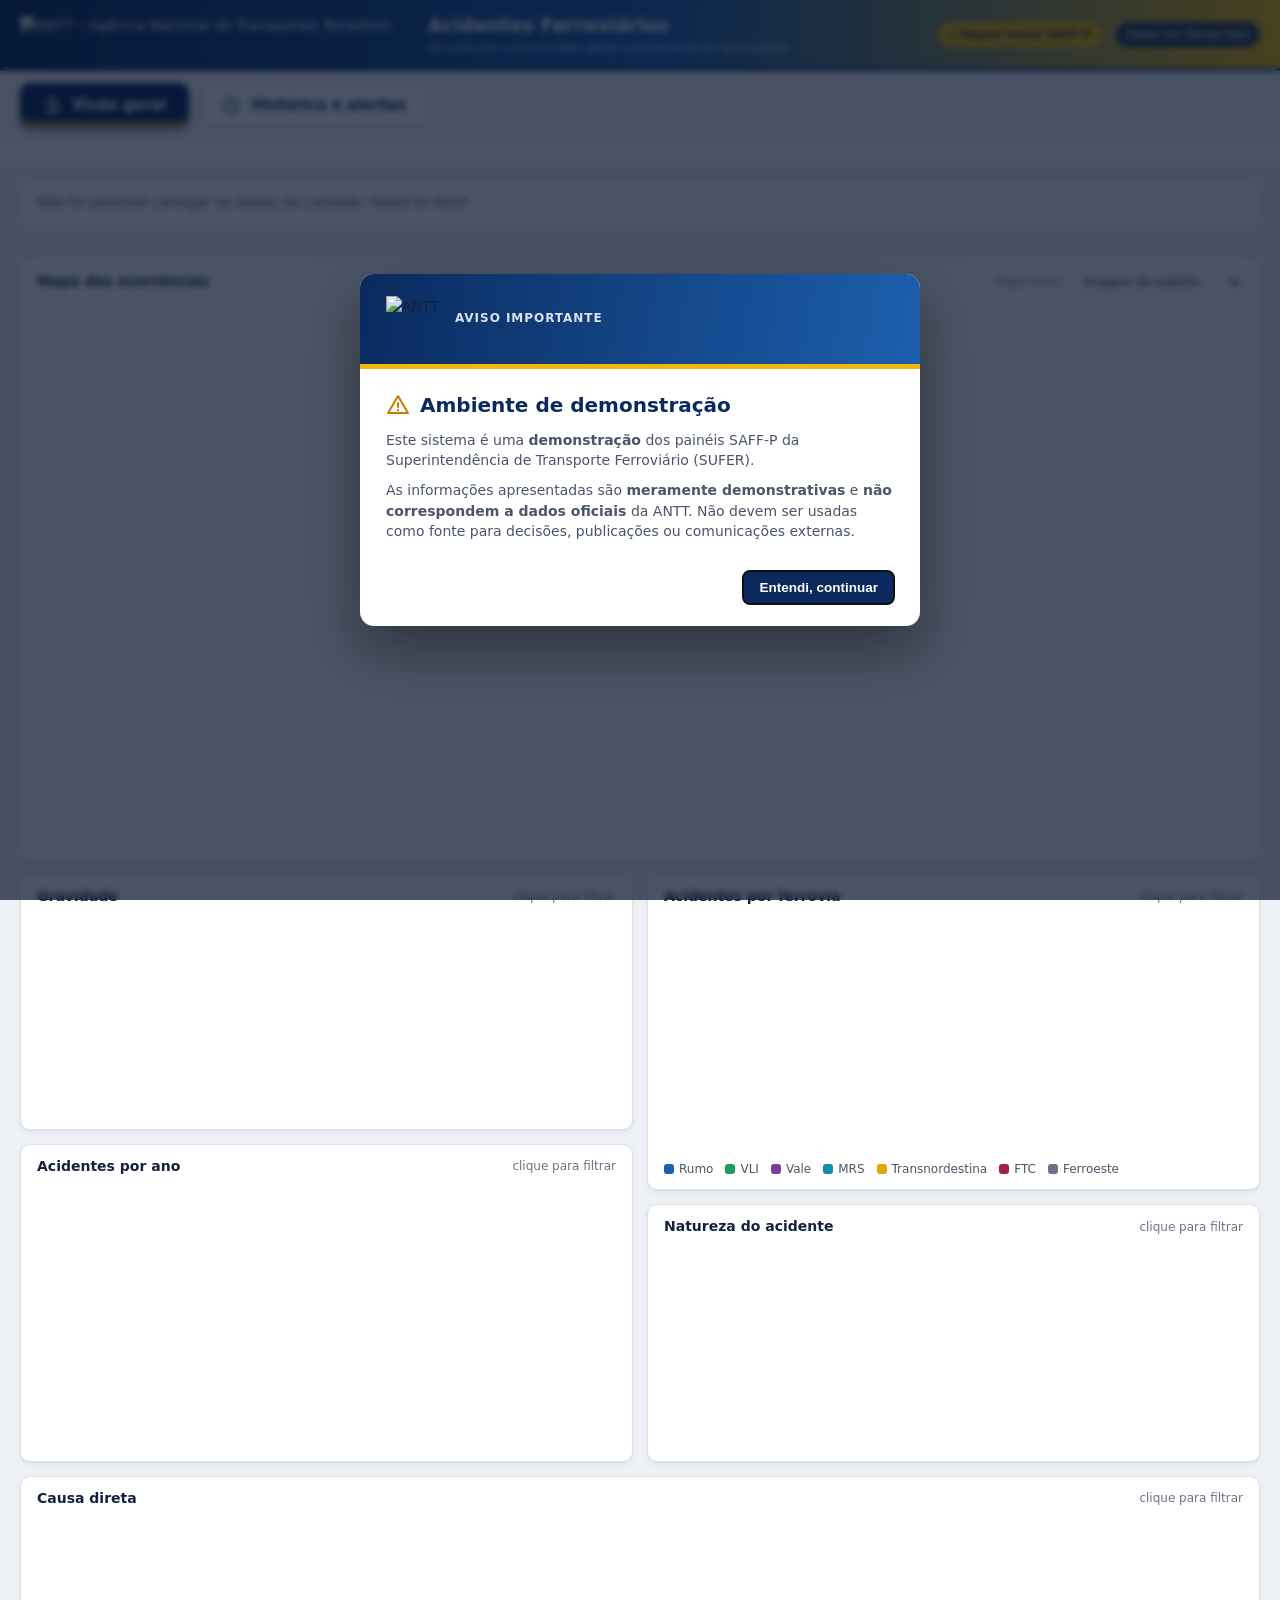
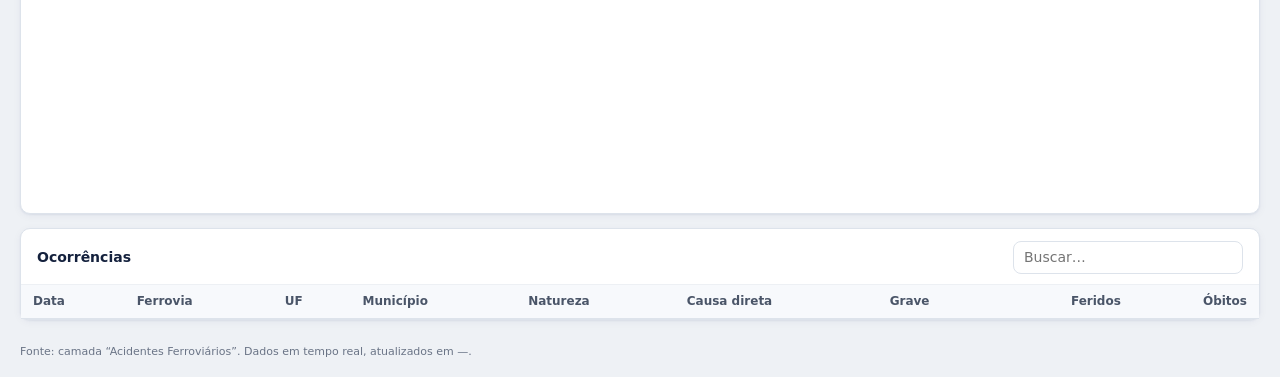
==== acidentes/index.html @ b92ff9b1 "Aviso de ambiente de demonstração em todas as páginas e painéis Co-Authored-By: Claude Opus 5.5 <nor" ====
<!doctype html>
<html lang="pt-BR">
<head>
<meta charset="utf-8">
<meta name="viewport" content="width=device-width, initial-scale=1">
<title>Acidentes Ferroviários</title>
<link rel="stylesheet" href="https://js.arcgis.com/4.30/esri/themes/light/main.css">
<link rel="stylesheet" href="../assets/painel.css?v=20261114m">
<script src="https://cdnjs.cloudflare.com/ajax/libs/echarts/5.5.0/echarts.min.js"></script>
<script src="https://js.arcgis.com/4.30/"></script>
</head>
<body>
<div id="app"></div>
<script>
const dmy=s=>{const m=/^(\d{2})\/(\d{2})\/(\d{4})/.exec(String(s||''));return m?+(m[3]+m[2]+m[1]):0;};
const num=v=>(isFinite(+v)&&v!==null&&v!=='')?+v:0;
const median=a=>{const v=a.filter(x=>isFinite(x)&&x!==null).sort((x,y)=>x-y);if(!v.length)return 0;const h=Math.floor(v.length/2);return v.length%2?v[h]:(v[h-1]+v[h])/2;};
const GRAVE={'Sim':'#C2410C','Não':'#1C5FAD'};
/* ícones ilustrados: trem descarrilado com impacto (grave) e trem em via (não grave) */
const ICON_GRAVE='<g transform="rotate(-32 12 13)"><rect x="7" y="4.5" width="10" height="11" rx="2.6"/><path d="M7 10h10"/><circle cx="9.6" cy="12.8" r=".9" fill="#fff"/><circle cx="14.4" cy="12.8" r=".9" fill="#fff"/></g><path d="M3 21h18"/><path d="M19 3.2 20.6 1.6M20.4 6.4h2.2M16.4 2.2 16 .4"/>';
const ICON_NAO='<rect x="7" y="2.8" width="10" height="11.6" rx="2.6"/><path d="M7 8.8h10"/><circle cx="9.6" cy="11.6" r=".9" fill="#fff"/><circle cx="14.4" cy="11.6" r=".9" fill="#fff"/><path d="M9.2 14.4 7.4 19.2M14.8 14.4l1.8 4.8M6 21.2h12M8 17.6h8"/>';
const FERROVIAS={EFC:'Estrada de Ferro Carajás',EFVM:'Estrada de Ferro Vitória a Minas',FCA:'Ferrovia Centro-Atlântica',FNSTN:'Ferrovia Norte-Sul Tramo Norte',FTC:'Ferrovia Tereza Cristina',FTL:'Ferrovia Transnordestina Logística',MRS:'MRS Logística',RMC:'Rumo Malha Central',RMN:'Rumo Malha Norte',RMO:'Rumo Malha Oeste',RMP:'Rumo Malha Paulista',RMS:'Rumo Malha Sul',EFPO:'Estrada de Ferro Paraná Oeste (Ferroeste)'};
const GRUPO={RMS:'Rumo',RMP:'Rumo',RMN:'Rumo',RMO:'Rumo',RMC:'Rumo',FCA:'VLI',FNSTN:'VLI',EFC:'Vale',EFVM:'Vale',MRS:'MRS',FTL:'Transnordestina',FTC:'FTC',EFPO:'Ferroeste'};
const GRUPO_COR={Rumo:'#1C5FAD',VLI:'#1E9E5A',Vale:'#7B3FA0',MRS:'#0A91A8',Transnordestina:'#E0A800',FTC:'#A3214F',Ferroeste:'#6A7486'};
const FERROVIA_COR=Object.fromEntries(Object.entries(GRUPO).map(([k,g])=>[k,GRUPO_COR[g]]));
const MALHA={title:'Malha ferroviária federal',url:'https://services.arcgis.com/4CZwpdWHGNPLU7QQ/arcgis/rest/services/Ferrovias_Concedidas_(2021)/FeatureServer/0',minScale:0,
  definitionExpression:"TIP_SITUAC IN ('Em Operação','Em Obra')",
  renderer:{type:'unique-value',field:'TIP_SITUAC',defaultSymbol:{type:'simple-line',color:[232,236,242,.9],width:1.4},
    uniqueValueInfos:[{value:'Em Operação',label:'Em operação',symbol:{type:'simple-line',color:[232,236,242,.9],width:1.4}},
      {value:'Em Obra',label:'Em obra',symbol:{type:'simple-line',color:[242,183,5,.95],width:1.6,style:'dash'}}]}};
window.PAINEL={
  unitLabel:'acidentes',
  title:'Acidentes Ferroviários',
  subtitle:'Ocorrências comunicadas pelas concessionárias ferroviárias',
  home:'https://experience.arcgis.com/experience/26c68a6e20144b5199923c22b1722c3e',
  theme:{primary:'#B4372B',dark:'#6E1F1A',soft:'#F8E1DD',header:'#7A1F1A',
    headerBg:'linear-gradient(90deg,#0A2A5E 0%,#1C5FAD 52%,#F2B705 100%)',headerBorder:'#0A2A5E',headerLight:true,button:'#F2B705',buttonText:'#14213D',buttonHover:'#FFC933',
    kpiAccents:[{c:'#1C5FAD',bg:'#DCE7F5',fg:'#0A2A5E'},{c:'#F2B705',bg:'#FDF1C7',fg:'#7A5A00'}]},
  sourceName:'Acidentes Ferroviários',
  layer:'https://services.arcgis.com/4CZwpdWHGNPLU7QQ/arcgis/rest/services/Acidentes_Ferrovi%C3%A1rios/FeatureServer/0',
  oid:'FID',
  normFields:['Grave','Ferrovia','Causa_Dire','Natureza','UF','Município'],
  regionFromUF:'UF',
  derive:r=>{
    // datas digitadas no formulário com ano de 2 dígitos (14/11/26) viram 14/11/2026
    r.Data_da_Oc=String(r.Data_da_Oc||'').trim().replace(/^(\d{1,2})\/(\d{1,2})\/(\d{2})$/,(x,d,mo,y)=>`${d.padStart(2,'0')}/${mo.padStart(2,'0')}/20${y}`);
    const m=/(\d{4})\s*$/.exec(String(r.Data_da_Oc||'')); r.ANO=m?m[1]:'Não informado';
    // registros do formulário Survey123 gravam em campos sem acento (Municipio, N_Feridos, N_Obitos)
    r.FER=num(r['Nº_Ferido']??r.N_Feridos)||num(r.N_Feridos); r.OBI=num(r['Nº_Óbito']??r.N_Obitos)||num(r.N_Obitos);
    if(r['Município']==='Não informado'&&r.Municipio) r['Município']=String(r.Municipio).trim(); },
  filters:[
    {field:'REGIAO',label:'Região',type:'chips',allLabel:'Brasil',order:['Norte','Nordeste','Centro-Oeste','Sudeste','Sul']},
    {field:'ANO',label:'Ano',type:'chips',allLabel:'Todos'},
    {field:'UF',label:'UF',type:'select',allLabel:'Todas'},
    {field:'Ferrovia',label:'Ferrovia',type:'select',allLabel:'Todas'}
  ],
  kpis:[
    {label:'Acidentes',icon:'alert',value:f=>f.length,sub:{label:'Graves',value:f=>f.filter(r=>r.Grave==='Sim').length,color:'#C2410C',textColor:'#9A3412'}},
    {label:'Vítimas feridas',icon:'injury',value:f=>f.reduce((s,r)=>s+r.FER,0),sub:{label:'Acidentes com feridos',value:f=>f.filter(r=>r.FER>0).length}},
    {label:'Óbitos',icon:'ribbon',value:f=>f.reduce((s,r)=>s+r.OBI,0),sub:{label:'Acidentes com óbito',value:f=>f.filter(r=>r.OBI>0).length,color:'#6E1F1A',textColor:'#6E1F1A'}},
    {label:'Comunicação (mediana)',icon:'clock',unit:'h',dec:1,value:f=>median(f.map(r=>+r.Tempo_Comu)),sub:{label:'Interrupção mediana',unit:'h',dec:1,value:f=>median(f.map(r=>+r.Tempo_de_I))}},
    {label:'Ferrovias',icon:'train',value:f=>new Set(f.map(r=>r.Ferrovia).filter(v=>v!=='Não informado')).size,
      sub:{label:'Mais ocorrências',value:f=>{const m={};f.forEach(r=>m[r.Ferrovia]=(m[r.Ferrovia]||0)+1);const t=Object.entries(m).sort((a,b)=>b[1]-a[1])[0];return t?`${t[0]} (${t[1].toLocaleString('pt-BR')})`:'—';}}}
  ],
  charts:[
    {slot:'left',type:'donut',title:'Gravidade',field:'Grave',colors:GRAVE,labels:{'Sim':'Grave','Não':'Não grave'},centerLabel:'acidentes'},
    {slot:'left',type:'vbar',title:'Acidentes por ano',field:'ANO',sort:'label',height:220,palette:'seq'},
    {slot:'right',type:'hbar',title:'Acidentes por ferrovia',field:'Ferrovia',top:14,height:250,labelWidth:70,names:FERROVIAS,groups:GRUPO,colors:FERROVIA_COR,
      legendItems:Object.entries(GRUPO_COR).map(([label,color])=>({label,color}))},
    {slot:'right',type:'hbar',title:'Natureza do acidente',field:'Natureza',top:7,height:220,labelWidth:200,palette:'cat'},
    {slot:'bottom',type:'hbar',title:'Causa direta',field:'Causa_Dire',top:7,height:300,labelWidth:190,palette:'cat'}
  ],
  map:{title:'Mapa das ocorrências',colorBy:'Grave',colors:GRAVE,labels:{'Sim':'Grave','Não':'Não grave'},legendTitle:'Gravidade',size:6,
    icons:{'Sim':{glyph:ICON_GRAVE,size:22},'Não':{glyph:ICON_NAO,size:16}},layerTitle:'Acidentes ferroviários',heatmap:true,extraLayers:[MALHA],
    popupTitle:r=>`${r.Natureza} — ${r.Data_da_Oc||''}`,
    popup:r=>`<b>Ferrovia:</b> ${r.Ferrovia}${r.Linha?' · '+r.Linha:''}<br><b>Local:</b> ${r['Município']||'—'}/${r.UF}${r.Km_Inicial!=null?' · km '+r.Km_Inicial:''}<br><b>Grave:</b> ${r.Grave}<br><b>Causa direta:</b> ${r.Causa_Dire}${r.Detalhamen?' ('+r.Detalhamen+')':''}<br><b>Feridos:</b> ${r.FER} · <b>Óbitos:</b> ${r.OBI}<br><b>Interrupção:</b> ${r.Tempo_de_I??'—'} h`},
  timelapse:{tabTitle:'Histórico e alertas',dateField:'Data_da_Oc',createdField:'CreationDate',alertDays:7,alertList:10,
    note:'filtros do topo aplicados (exceto Ano)',
    alertTitle:r=>`${r.Natureza!=='Não informado'?r.Natureza:'Acidente'} — ${r.Ferrovia!=='Não informado'?r.Ferrovia:'ferrovia não informada'}`,
    alertSub:r=>`${r['Município']&&r['Município']!=='Não informado'?r['Município']+'/':''}${r.UF!=='Não informado'?r.UF:'UF não informada'} · ocorrido em ${r.Data_da_Oc||'data não informada'}${r.Grave==='Sim'?' · GRAVE':''}`},
  table:{title:'Ocorrências',max:400,sort:{f:'Data_da_Oc',dir:-1},columns:[
    {f:'Data_da_Oc',label:'Data',sortGet:r=>dmy(r.Data_da_Oc)},{f:'Ferrovia',label:'Ferrovia'},{f:'UF',label:'UF'},{f:'Município',label:'Município'},
    {f:'Natureza',label:'Natureza'},{f:'Causa_Dire',label:'Causa direta'},{f:'Grave',label:'Grave',color:'Grave'},
    {f:'FER',label:'Feridos',num:true},{f:'OBI',label:'Óbitos',num:true}]}
};
</script>
<script src="../assets/painel.js?v=20261114m"></script>
<script src="../assets/aviso.js?v=1"></script>
</body>
</html>
---- assets/painel.css ----
:root{
  --p:#1C5FAD; --pd:#0A2A5E; --ps:#DCE7F5; --hd:#0A2A5E; --yellow:#F2B705;
  --ink:#14213D; --ink2:#4A5568; --muted:#6A7486;
  --bg:#EEF1F5; --card:#FFFFFF; --line:#DDE3EB; --line2:#EDF0F4;
  --radius:10px; --shadow:0 1px 2px rgba(10,42,94,.06),0 2px 8px rgba(10,42,94,.05);
}
*{box-sizing:border-box}
html,body{margin:0;background:var(--bg);color:var(--ink);font:14px/1.4 "Segoe UI","Avenir Next",system-ui,-apple-system,Roboto,Arial,sans-serif}
button{font:inherit;cursor:pointer}
a{color:var(--p)}

.top{background:var(--hdbg,linear-gradient(90deg,#0A2A5E 0%,var(--hd) 100%));color:#fff;border-bottom:3px solid var(--hdbd,var(--yellow))}
.top.light-end .pill{background:rgba(10,42,94,.82);border-color:rgba(10,42,94,.82);color:#fff}
.top.light-end a.pill:hover{background:#0A2A5E}
.top-in{display:flex;align-items:center;gap:14px;padding:12px 20px}
.logo{height:36px;width:auto;display:block}
.vsep{width:1px;align-self:stretch;background:rgba(255,255,255,.28);margin:2px 4px}
.top h1{margin:0;font-size:19px;font-weight:600}
.top .sub{font-size:12px;color:rgba(255,255,255,.75);margin-top:1px}
.top .sp{flex:1}
.pill{font-size:11px;padding:4px 10px;border-radius:999px;border:1px solid rgba(255,255,255,.35);color:#E4EAF4;white-space:nowrap;text-decoration:none}
a.pill:hover{background:rgba(255,255,255,.12)}

.filters{display:flex;flex-wrap:wrap;align-items:center;gap:10px 18px;padding:10px 20px;background:#fff;border-bottom:1px solid var(--line);position:sticky;top:0;z-index:1000}
.flabel{font-size:11px;font-weight:600;text-transform:uppercase;letter-spacing:.06em;color:var(--muted);margin-right:2px}
.fgroup{display:flex;align-items:center;gap:8px;flex-wrap:wrap}
.seg{display:flex;gap:4px;flex-wrap:wrap}
.chip{border:1px solid var(--line);background:#fff;color:var(--ink);padding:6px 12px;border-radius:999px;font-size:13px;display:flex;gap:6px;align-items:center}
.chip:hover{border-color:var(--p)}
.chip .n{font-size:11px;color:var(--muted);background:var(--line2);border-radius:999px;padding:0 6px}
.chip.on{background:var(--pd);border-color:var(--pd);color:#fff}
.chip.on .n{background:rgba(255,255,255,.18);color:#fff}
.chip:disabled{opacity:.4;cursor:default}
select{font:inherit;padding:6px 30px 6px 10px;border:1px solid var(--line);border-radius:8px;background:#fff;color:var(--ink);max-width:260px}
.active{display:flex;gap:6px;flex-wrap:wrap}
.tag{background:var(--ps);color:var(--pd);border:0;border-radius:999px;padding:4px 10px;font-size:12px}
.tag::after{content:" ✕";opacity:.6}
.clear{border:0;background:none;color:var(--p);font-size:13px;padding:4px 6px;text-decoration:underline}

.wrap{padding:16px 20px 24px;display:grid;gap:14px}
.card{background:var(--card);border:1px solid var(--line);border-radius:var(--radius);box-shadow:var(--shadow);min-width:0}
.card-h{display:flex;align-items:center;gap:10px;padding:12px 16px 4px}
.card-h h2{margin:0;font-size:14px;font-weight:600}
.hint{font-size:12px;color:var(--muted)}
.sp{flex:1}
.loading{padding:14px 16px;background:#fff;border:1px solid var(--line);border-radius:10px;color:var(--ink2)}

.kpis{display:grid;grid-template-columns:repeat(var(--nk,5),minmax(0,1fr));gap:14px}
.kpi{padding:14px 16px;display:grid;grid-template-columns:40px 1fr;gap:4px 12px;align-items:start;border-top:4px solid var(--ka,var(--p))}
.kpi .ic{grid-row:span 2;width:40px;height:40px;border-radius:10px;background:var(--kab,var(--ps));display:grid;place-items:center;color:var(--kaf,var(--pd))}
.kpi .ic svg{width:22px;height:22px}
.kpi .lb{font-size:12px;color:var(--muted);font-weight:600;text-transform:uppercase;letter-spacing:.04em}
.kpi .vl{font-size:28px;font-weight:700;line-height:1.1;font-variant-numeric:tabular-nums;white-space:nowrap}
.kpi .vl small{font-size:14px;font-weight:600;color:var(--ink2);margin-left:4px}
.kpi .ft{grid-column:1/-1;margin-top:10px;padding-top:9px;border-top:1px dashed var(--line);display:flex;align-items:baseline;justify-content:space-between;gap:8px}
.kpi .ft .k{font-size:12px;color:var(--ink2);display:flex;align-items:center;gap:6px}
.kpi .ft .k::before{content:"";width:8px;height:8px;border-radius:2px;background:var(--kc,var(--ka,var(--p)))}
.kpi .ft b{font-size:17px;font-weight:700;color:var(--kt,var(--kaf,var(--pd)));font-variant-numeric:tabular-nums;white-space:nowrap}

.main{display:grid;grid-template-columns:minmax(280px,.85fr) minmax(380px,1.5fr) minmax(340px,1.15fr);gap:14px}
.col{display:grid;gap:14px;grid-template-rows:auto 1fr;min-width:0}
.mapcard{display:flex;flex-direction:column}
#map{flex:1;min-height:560px;border-radius:0 0 var(--radius) var(--radius);overflow:hidden}
.mapsel{font-size:12px;padding:4px 26px 4px 8px}
.chart{width:100%}
.legend{display:grid;gap:2px;padding:4px 14px 14px}
.lg{display:grid;grid-template-columns:12px 1fr auto auto;gap:8px;align-items:center;padding:5px 6px;border-radius:6px;border:0;background:none;text-align:left;color:var(--ink);font-size:13px}
.lg:hover{background:var(--line2)}
.lg.off{opacity:.38}
.lg .mk,.mlegend .mk,.al .mk{width:20px;height:20px;display:block}
.lg:has(.mk){grid-template-columns:22px 1fr auto auto}
.lg .dot{width:10px;height:10px;border-radius:3px;box-shadow:inset 0 0 0 1px rgba(20,33,61,.2)}
.lg .c{font-variant-numeric:tabular-nums;font-weight:600}
.lg .pc{font-variant-numeric:tabular-nums;color:var(--muted);font-size:12px;min-width:44px;text-align:right}
.more{border:0;background:none;color:var(--p);font-size:12px;padding:0 16px 12px;text-align:left}
.yn{display:grid;gap:12px;padding:8px 16px 16px}
.yn-row{display:grid;gap:5px;border:0;background:none;padding:0;text-align:left;color:var(--ink)}
.yn-row .q{font-size:13px}
.yn-bar{display:flex;height:16px;border-radius:4px;overflow:hidden;background:var(--line2)}
.yn-bar i{display:block;height:100%}
.yn-bar i+i{border-left:2px solid #fff}
.yn-row .ct{display:flex;justify-content:space-between;font-size:12px;color:var(--ink2)}

.bottom{display:grid;grid-template-columns:minmax(0,1fr) minmax(0,1.6fr);gap:14px}
.tbl-wrap{max-height:340px;overflow:auto;margin-top:6px;border-top:1px solid var(--line2)}
table{width:100%;border-collapse:collapse;font-size:13px}
th{position:sticky;top:0;background:#F7F9FC;color:var(--ink2);font-weight:600;text-align:left;padding:8px 12px;border-bottom:1px solid var(--line);cursor:pointer;white-space:nowrap;font-size:12px}
th.num,td.num{text-align:right;font-variant-numeric:tabular-nums}
th[aria-sort="ascending"]::after{content:" ▲";font-size:9px}
th[aria-sort="descending"]::after{content:" ▼";font-size:9px}
td{padding:7px 12px;border-bottom:1px solid var(--line2);vertical-align:top}
tr:hover td{background:#F7F9FC}
.st{display:inline-flex;align-items:center;gap:6px}
.st i{width:8px;height:8px;border-radius:2px;display:inline-block;box-shadow:inset 0 0 0 1px rgba(20,33,61,.25)}
.search{font:inherit;border:1px solid var(--line);border-radius:8px;padding:6px 10px;width:230px}
.tbl-note{font-size:12px;color:var(--muted);padding:8px 16px}

/* Galeria de fotos */
.gallery{display:grid;grid-template-columns:repeat(auto-fill,minmax(var(--ph,280px),1fr));gap:12px;padding:8px 16px 16px;max-height:720px;overflow:auto}
.ph{position:relative;border:0;padding:0;border-radius:10px;overflow:hidden;background:#0b1a33;aspect-ratio:4/3;cursor:zoom-in;box-shadow:var(--shadow)}
.ph img{width:100%;height:100%;object-fit:cover;display:block;transition:transform .25s}
.ph:hover img{transform:scale(1.04)}
.ph .cap{position:absolute;left:0;right:0;bottom:0;padding:22px 10px 8px;background:linear-gradient(transparent,rgba(5,15,35,.85));color:#fff;text-align:left;font-size:12px;line-height:1.35}
.ph .cap b{display:block;font-size:13px}
.ph .badge{position:absolute;top:8px;left:8px;background:var(--yellow);color:#14213D;font-size:11px;font-weight:700;border-radius:999px;padding:2px 8px}
/* Visualizador de fotos */
.lightbox{position:fixed;inset:0;background:rgba(5,12,28,.94);z-index:5000;display:none;grid-template-columns:minmax(0,1fr) 360px}
.lightbox.on{display:grid}
.lb-main{display:flex;flex-direction:column;min-width:0;min-height:0}
.lb-stage{position:relative;flex:1;display:flex;align-items:center;justify-content:center;overflow:hidden;padding:20px 70px}
.lb-stage img{max-width:100%;max-height:100%;object-fit:contain;border-radius:8px;box-shadow:0 10px 40px rgba(0,0,0,.5);cursor:zoom-in;transition:transform .2s}
.lb-stage.zoom{overflow:auto;display:block;padding:0}
.lb-stage.zoom img{max-width:none;max-height:none;cursor:zoom-out;border-radius:0}
.lb-stage .nav{position:absolute;top:50%;transform:translateY(-50%);border:0;background:rgba(255,255,255,.14);color:#fff;font-size:30px;width:52px;height:72px;border-radius:10px;z-index:2}
.lb-stage .nav:hover{background:rgba(242,183,5,.85);color:#14213D}
.lb-stage .prev{left:12px}.lb-stage .next{right:12px}
.lb-count{position:absolute;top:14px;left:16px;background:rgba(0,0,0,.55);color:#fff;font-size:13px;font-weight:600;border-radius:999px;padding:4px 12px;z-index:2}
.lb-tip{position:absolute;bottom:10px;left:50%;transform:translateX(-50%);color:#9FB0CC;font-size:12px;white-space:nowrap;z-index:2}
.lb-strip{display:flex;gap:6px;overflow-x:auto;padding:10px 16px 14px;background:rgba(0,0,0,.35)}
.lb-strip button{flex:none;width:96px;height:68px;border:2px solid transparent;border-radius:6px;padding:0;overflow:hidden;background:#0b1a33;opacity:.6}
.lb-strip button:hover{opacity:1}
.lb-strip button.on{border-color:var(--yellow);opacity:1}
.lb-strip img{width:100%;height:100%;object-fit:cover;display:block}
.lb-side{background:#fff;display:flex;flex-direction:column;min-height:0;position:relative;border-left:4px solid var(--yellow)}
.lb-side .x{position:absolute;top:10px;right:12px;border:0;background:#EEF1F5;color:var(--ink);width:36px;height:36px;border-radius:8px;font-size:22px}
.lb-side .x:hover{background:#DDE3EB}
.lb-info{padding:18px 18px 10px;overflow:auto;flex:1}
.lb-info .k{font-size:11px;font-weight:700;letter-spacing:.08em;text-transform:uppercase;color:var(--p)}
.lb-info h3{margin:4px 40px 4px 0;font-size:18px;line-height:1.3;color:var(--ink)}
.lb-info .s{font-size:12.5px;color:var(--ink2);margin-bottom:10px}
.lb-info .attr{width:100%;border-collapse:collapse;font-size:13px}
.lb-info .attr th{position:static;background:none;cursor:default;width:42%;color:var(--muted);font-weight:600;font-size:12px;white-space:normal;padding:7px 8px 7px 0;border-bottom:1px solid var(--line2);vertical-align:top}
.lb-info .attr td{padding:7px 0;border-bottom:1px solid var(--line2);word-break:break-word}
.lb-info .attr tr:hover td{background:none}
.lb-acts{display:flex;gap:8px;padding:12px 18px 16px;border-top:1px solid var(--line);flex-wrap:wrap}
.lb-acts .bt{display:inline-flex;align-items:center;gap:6px;border:1px solid var(--pd);background:var(--pd);color:#fff;border-radius:8px;padding:9px 14px;font-size:13px;font-weight:600;text-decoration:none;cursor:pointer}
.lb-acts .bt.out{background:#fff;color:var(--pd)}
.lb-acts .bt:hover{filter:brightness(1.1)}
@media (max-width:900px){.lightbox{grid-template-columns:1fr;grid-template-rows:minmax(0,1fr) auto}.lb-side{max-height:40vh;border-left:0;border-top:4px solid var(--yellow)}.lb-stage{padding:12px 56px}}
.gal-h{flex-wrap:wrap;row-gap:8px}
.gsize{display:flex;background:var(--line2);border-radius:8px;padding:2px}
.gsize button{border:0;background:none;padding:4px 10px;border-radius:6px;font-size:12px;color:var(--ink2)}
.gsize button.on{background:#fff;color:var(--pd);font-weight:600;box-shadow:0 1px 2px rgba(0,0,0,.08)}
.ph .multi{position:absolute;top:8px;right:8px;background:rgba(0,0,0,.6);color:#fff;font-size:11px;font-weight:600;border-radius:999px;padding:2px 8px}
.mlegend{background:rgba(255,255,255,.95);border:1px solid var(--line);border-radius:8px;padding:8px 10px;font-size:12px;line-height:1.7;box-shadow:var(--shadow);max-width:230px}
.mlegend .t{font-weight:600;margin-bottom:2px}
.mlegend .li{display:flex;align-items:center;gap:8px;margin:2px 0}
.mlegend .li .mk{width:22px;height:22px}
.mlegend i{display:inline-block;width:10px;height:10px;border-radius:50%;margin-right:6px;vertical-align:middle;box-shadow:0 0 0 1.5px #fff,0 0 0 2.5px rgba(20,33,61,.25)}
.foot{font-size:11px;color:var(--muted);padding:0 20px 18px}

/* Abas */
.tabs{display:flex;align-items:center;gap:10px;padding:12px 20px;background:#F4F6FA;border-bottom:1px solid var(--line)}
.tab{display:inline-flex;align-items:center;gap:10px;border:2px solid #C9D3E3;background:#fff;color:#0A2A5E;font-weight:700;font-size:15px;padding:10px 20px;border-radius:10px;box-shadow:0 1px 2px rgba(10,42,94,.08);transition:background .15s,border-color .15s,transform .15s}
.tab svg{width:20px;height:20px}
.tab:hover{border-color:#1C5FAD;transform:translateY(-1px)}
.tab.on{background:#0A2A5E;border-color:#0A2A5E;color:#fff;box-shadow:inset 0 -4px 0 #F2B705,0 4px 12px rgba(10,42,94,.22)}
.tab:focus-visible{outline:3px solid #F2B705;outline-offset:2px}
.blegend{display:flex;flex-wrap:wrap;gap:4px 12px;padding:0 16px 12px;font-size:12px;color:var(--ink2)}
.blegend i{display:inline-block;width:10px;height:10px;border-radius:3px;margin-right:5px;vertical-align:-1px}
.abadge{background:#C2410C;color:#fff;border-radius:999px;font-size:11px;padding:1px 7px;animation:blink 1.1s infinite}
.newdata{display:inline-flex;align-items:center;gap:8px;font-size:13px;color:#9A3412;font-weight:600}
.newdata button{border:0;background:#C2410C;color:#fff;border-radius:6px;padding:4px 10px;font-size:12px}
.wrap.show-tl>.ov{display:none}
.wrap:not(.show-tl)>.tlpane{display:none}
.tlpane{display:grid;gap:14px}
.tl-grid{display:grid;grid-template-columns:minmax(0,1fr) 380px;gap:14px}
.tl-mapcard{display:flex;flex-direction:column}
.tl-ctrl{display:flex;align-items:center;gap:12px;padding:8px 16px 10px;flex-wrap:wrap}
.tl-play{width:40px;height:40px;border-radius:50%;border:0;background:var(--pd);color:#fff;font-size:14px;flex:none}
.tl-play:hover{background:var(--p)}
#tlRange{flex:1;min-width:180px;accent-color:#F2B705}
.tl-now{font-weight:700;font-size:16px;color:var(--pd);min-width:72px;font-variant-numeric:tabular-nums}
.tl-acc{display:inline-flex;align-items:center;gap:4px}
#tlMap{flex:1;min-height:600px;border-radius:0 0 var(--radius) var(--radius);overflow:hidden}
.tl-stamp{background:rgba(10,42,94,.88);color:#fff;border-radius:10px;padding:10px 14px;border-left:4px solid #F2B705;box-shadow:0 4px 14px rgba(0,0,0,.3)}
.tl-stamp .m{font-size:28px;font-weight:700;line-height:1.1;text-transform:capitalize}
.tl-stamp .c{font-size:13px;color:#DCE4F2}
.tl-stamp b{color:#fff}
.alerts{display:flex;flex-direction:column;min-height:0}
.alert-head{padding:6px 14px 4px}
.ah{display:flex;gap:10px;align-items:flex-start;background:#F4F6FA;border:1px solid var(--line);border-radius:10px;padding:10px 12px;flex-wrap:wrap}
.ah b{display:block;font-size:13px}
.ah small{display:block;color:var(--ink2);font-size:12px;margin-top:2px}
.ah>div{flex:1;min-width:180px}
.ah.on{background:#FFF4E5;border-color:#F2B705}
.ah .pv{border:1px solid var(--pd);background:#fff;color:var(--pd);border-radius:8px;padding:6px 10px;font-size:12px;font-weight:600}
.ah .pv:hover{background:var(--ps)}
.pulse{width:12px;height:12px;border-radius:50%;background:#C2410C;flex:none;margin-top:3px;box-shadow:0 0 0 0 rgba(194,65,12,.6);animation:pulse 1.2s infinite}
.alert-list{display:grid;gap:6px;padding:8px 14px 14px;overflow:auto;max-height:690px}
.al{display:grid;grid-template-columns:26px 1fr;gap:10px;align-items:start;text-align:left;border:1px solid var(--line);background:#fff;border-radius:10px;padding:9px 10px;color:var(--ink)}
.al:hover{border-color:var(--p);background:#F9FBFD}
.al .mk{width:26px;height:26px}
.al .dot{display:block;width:14px;height:14px;border-radius:50%;margin:5px 6px;box-shadow:0 0 0 2px #fff,0 0 0 3px rgba(20,33,61,.25)}
.al .tx b{display:block;font-size:13px;line-height:1.3}
.al .tx small{display:block;font-size:12px;color:var(--ink2);line-height:1.35}
.al .tx .inc{color:var(--muted);margin-top:2px}
.al .tx em{font-style:normal;font-weight:700;color:#9A3412}
.al.blink{border-color:#F2B705;animation:alertbg 1.1s infinite}
@keyframes blink{50%{opacity:.35}}
@keyframes pulse{0%{box-shadow:0 0 0 0 rgba(194,65,12,.6)}70%{box-shadow:0 0 0 10px rgba(194,65,12,0)}100%{box-shadow:0 0 0 0 rgba(194,65,12,0)}}
@keyframes alertbg{0%,100%{background:#FFF4E5;box-shadow:0 0 0 0 rgba(242,183,5,.7)}50%{background:#fff;box-shadow:0 0 0 6px rgba(242,183,5,0)}}
@media (prefers-reduced-motion:reduce){.abadge,.pulse,.al.blink{animation-duration:2.4s}}

@media (max-width:1280px){
  .tl-grid{grid-template-columns:1fr}
  .kpis{grid-template-columns:repeat(3,minmax(0,1fr))}
  .main{grid-template-columns:1fr 1fr}
  .mapcard{grid-column:1/-1;order:-1}
  .bottom{grid-template-columns:1fr}
}
@media (max-width:760px){
  .kpis{grid-template-columns:1fr 1fr}
  .main{grid-template-columns:1fr}
  .wrap,.filters,.top-in{padding-left:16px;padding-right:16px}
  .top-in{flex-wrap:wrap}.top .sp{display:none}
  .kpi .vl{font-size:22px}
  #map,#tlMap{min-height:380px}
  .tabs{padding:0 8px}
  .search{width:100%}
}
@media (max-width:520px){ .kpis{grid-template-columns:1fr} }

/* Botões com cor de destaque configurável (theme.button) */
.chip.on{background:var(--btn,var(--pd));border-color:var(--btn,var(--pd));color:var(--btnt,#fff)}
.chip.on .n{background:rgba(20,33,61,.12);color:var(--btnt,#fff)}
.tl-play{background:var(--btn,var(--pd));color:var(--btnt,#fff)}
.tl-play:hover{background:var(--btnh,var(--p))}
.ah .pv{background:var(--btn,#fff);border-color:var(--btn,var(--pd));color:var(--btnt,var(--pd))}
.ah .pv:hover{background:var(--btnh,var(--ps))}
.newdata button{background:var(--btn,#C2410C);color:var(--btnt,#fff)}
.top .pill.btn-home{background:var(--btn,transparent);border-color:var(--btn,rgba(255,255,255,.35));color:var(--btnt,#E4EAF4);font-weight:600}
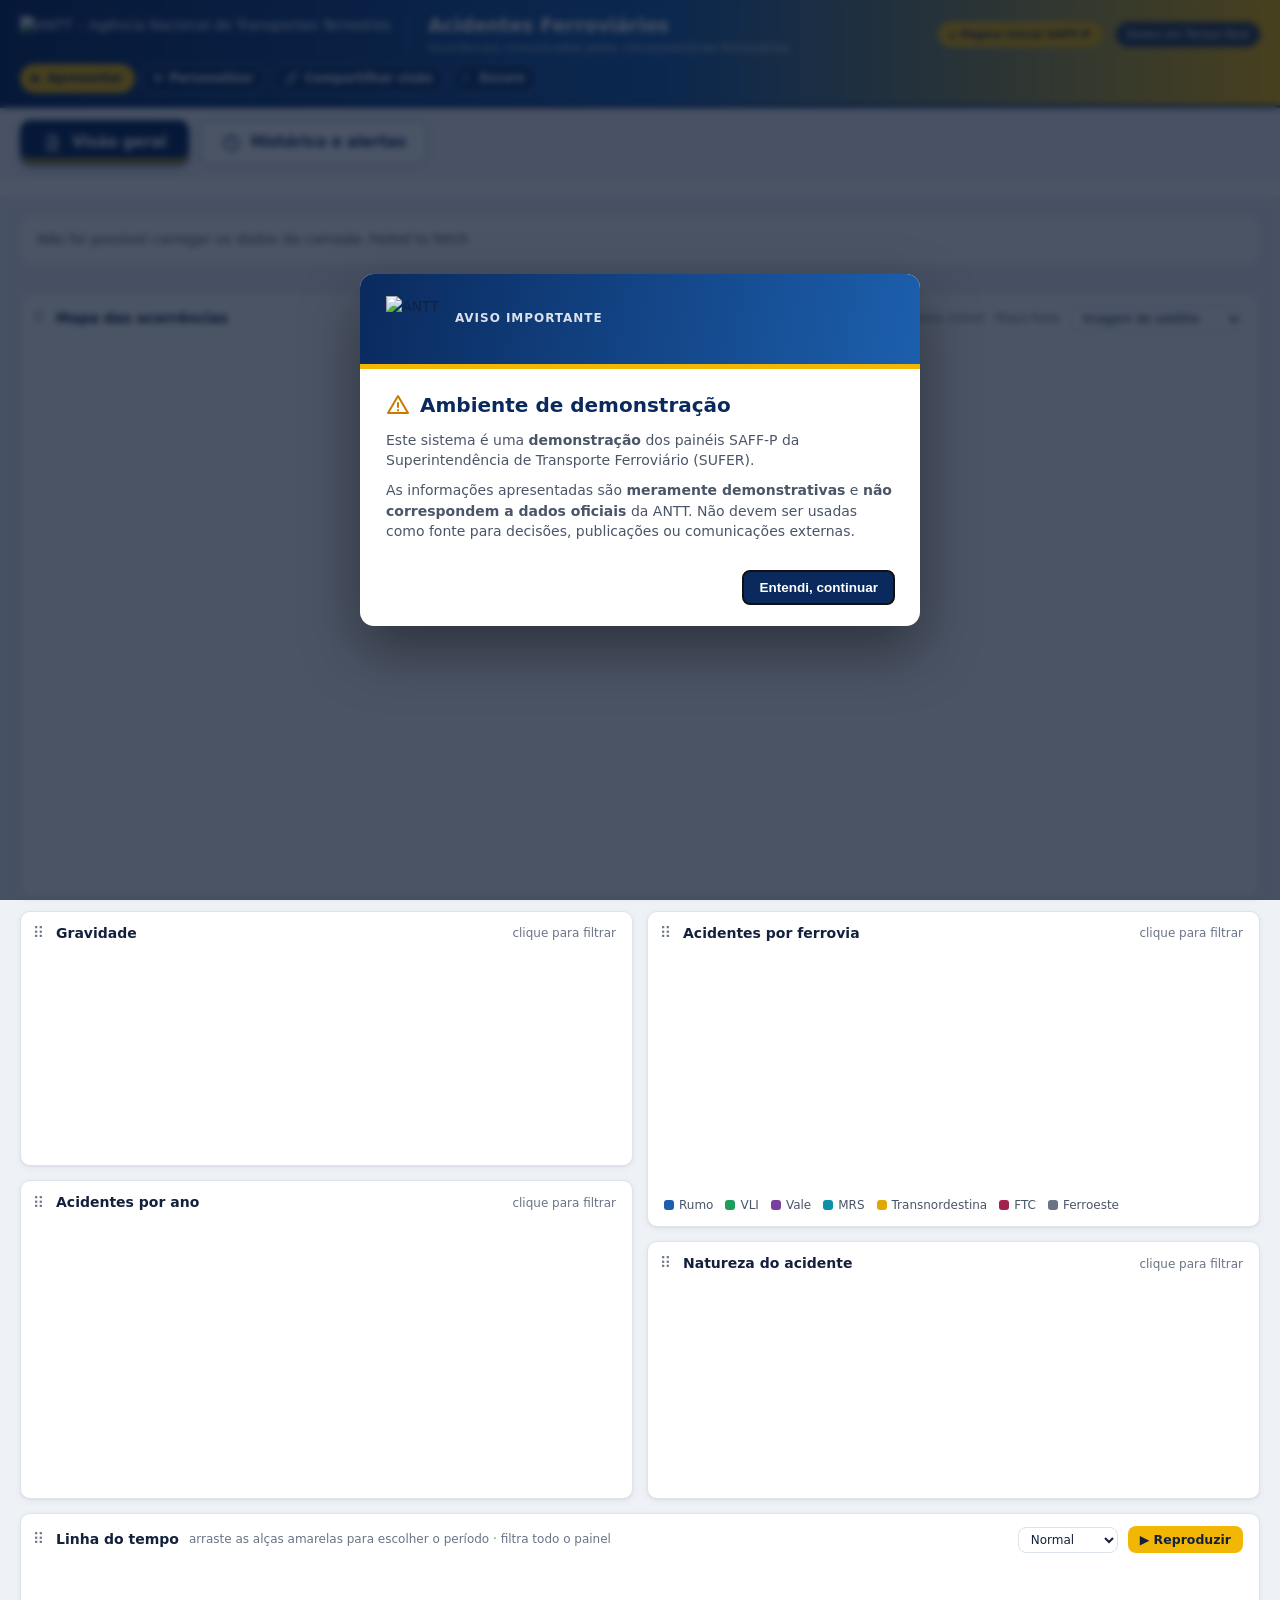
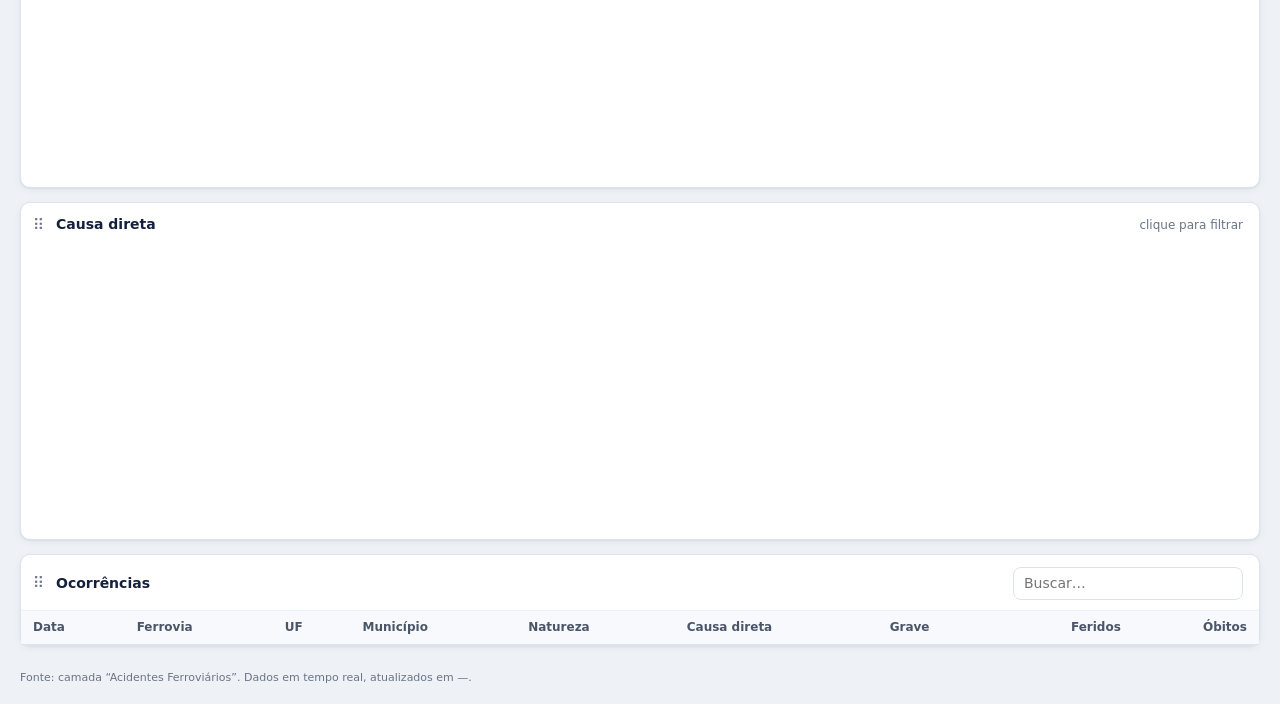
==== commit 5ddbac30: "Painéis PIT, FICO e Acidentes: recursos interativos (mapa e gráficos ligados, linha do tempo com per" ====
--- a/acidentes/index.html
+++ b/acidentes/index.html
@@ -5,7 +5,8 @@
 <meta name="viewport" content="width=device-width, initial-scale=1">
 <title>Acidentes Ferroviários</title>
 <link rel="stylesheet" href="https://js.arcgis.com/4.30/esri/themes/light/main.css">
-<link rel="stylesheet" href="../assets/painel.css?v=20261114m">
+<link rel="stylesheet" href="../assets/painel.css?v=20261122a">
+<link rel="stylesheet" href="../assets/interativo.css?v=5">
 <script src="https://cdnjs.cloudflare.com/ajax/libs/echarts/5.5.0/echarts.min.js"></script>
 <script src="https://js.arcgis.com/4.30/"></script>
 </head>
@@ -30,6 +31,7 @@
       {value:'Em Obra',label:'Em obra',symbol:{type:'simple-line',color:[242,183,5,.95],width:1.6,style:'dash'}}]}};
 window.PAINEL={
   unitLabel:'acidentes',
+  trendUpIsBad:true, // na tendência dos indicadores, alta = vermelho
   title:'Acidentes Ferroviários',
   subtitle:'Ocorrências comunicadas pelas concessionárias ferroviárias',
   home:'https://experience.arcgis.com/experience/26c68a6e20144b5199923c22b1722c3e',
@@ -84,7 +86,9 @@
     {f:'FER',label:'Feridos',num:true},{f:'OBI',label:'Óbitos',num:true}]}
 };
 </script>
-<script src="../assets/painel.js?v=20261114m"></script>
+<script src="../assets/legenda.js?v=1"></script>
+<script src="../assets/painel.js?v=20261122a"></script>
+<script src="../assets/interativo.js?v=5"></script>
 <script src="../assets/aviso.js?v=1"></script>
 </body>
 </html>
--- a/assets/interativo.css
+++ b/assets/interativo.css
@@ -0,0 +1,113 @@
+/* Recursos interativos dos painéis SAFF-P (complementa painel.css) */
+
+/* ---------- barra de ferramentas no cabeçalho ---------- */
+.top-in{flex-wrap:wrap;row-gap:8px}
+.ix-tools{display:flex;gap:6px;flex-wrap:wrap;align-items:center}
+.ix-b{display:inline-flex;align-items:center;gap:6px;font-size:12px;font-weight:600;padding:5px 11px;border-radius:999px;border:1px solid rgba(255,255,255,.4);background:rgba(10,42,94,.55);color:#fff;cursor:pointer;white-space:nowrap;transition:background .2s,transform .15s}
+.ix-b:hover{background:rgba(10,42,94,.85);transform:translateY(-1px)}
+.ix-b.gold{background:#F2B705;border-color:#F2B705;color:#14213D}
+.ix-b.gold:hover{background:#FFC933}
+.ix-b svg{width:14px;height:14px}
+
+/* ---------- alça para arrastar e blocos ocultos ---------- */
+.ix-h{border:0;background:none;color:var(--muted);cursor:grab;padding:0 2px;font-size:15px;line-height:1;margin-left:-6px}
+.ix-h:hover{color:var(--ink)}
+.ix-hide{display:none!important}
+.ix-drag{opacity:.4}
+.ix-before{box-shadow:0 -4px 0 #F2B705,var(--shadow)!important}
+.ix-after{box-shadow:0 4px 0 #F2B705,var(--shadow)!important}
+.main.ix-nomap{grid-template-columns:minmax(280px,1fr) minmax(340px,1.2fr)}
+.card,.kpis{transition:opacity .3s,outline-color .3s,background-color .35s}
+
+/* ---------- indicadores: tendência anual ---------- */
+.ix-trend{grid-column:1/-1;display:flex;align-items:center;gap:8px;margin-top:4px;min-height:30px}
+.ix-trend svg{flex:1;height:30px;min-width:60px;overflow:visible}
+.ix-delta{font-size:11.5px;color:var(--muted);white-space:nowrap;text-align:right;line-height:1.25}
+.ix-delta b{font-weight:700}
+.ix-delta .up{color:#C2410C}.ix-delta .dn{color:#1E8E4E}.ix-delta .nt{color:var(--p)}
+
+/* ---------- mapa: filtro por área, cartão ao passar o mouse, selo da reprodução ---------- */
+.mapcard{position:relative}
+.ix-ext{display:inline-flex;align-items:center;gap:5px;font-size:12px;color:var(--muted);cursor:pointer;user-select:none;white-space:nowrap}
+.ix-ext input{accent-color:var(--p);margin:0}
+.ix-hov{position:absolute;z-index:20;pointer-events:none;background:var(--card);color:var(--ink);border:1px solid var(--line);border-radius:10px;box-shadow:0 6px 22px rgba(10,20,40,.22);padding:9px 12px;font-size:12.5px;line-height:1.45;max-width:300px;opacity:0;transform:translateY(4px);transition:opacity .12s,transform .12s}
+.ix-hov.on{opacity:1;transform:none}
+.ix-hov .t{font-weight:700;font-size:13px;margin-bottom:3px}
+.ix-hov .m{color:var(--muted);margin-top:4px;font-size:11.5px}
+.ix-hov img{display:none}
+.ix-stamp{position:absolute;left:16px;bottom:22px;z-index:15;background:rgba(10,42,94,.9);color:#fff;border-radius:10px;padding:8px 14px;border-left:4px solid #F2B705;box-shadow:0 4px 14px rgba(0,0,0,.3);pointer-events:none;opacity:0;transition:opacity .3s}
+.ix-stamp.on{opacity:1}
+.ix-stamp .m{font-size:22px;font-weight:800;letter-spacing:-.01em}
+.ix-stamp .c{font-size:12px;opacity:.9}
+
+/* ---------- linha do tempo da visão geral ---------- */
+.ix-period .card-h{flex-wrap:wrap}
+.ix-per{font-size:12px;font-weight:600;color:var(--ink2)}
+.ix-play{display:inline-flex;align-items:center;gap:6px;border:0;border-radius:8px;padding:5px 12px;font-size:12.5px;font-weight:700;background:var(--btn,#F2B705);color:var(--btnt,#14213D);cursor:pointer}
+.ix-play:hover{filter:brightness(1.06)}
+#ixTime{height:230px}
+
+/* ---------- passeio guiado ---------- */
+.ix-tour{position:fixed;left:50%;bottom:20px;transform:translate(-50%,30px);opacity:0;pointer-events:none;z-index:3000;background:var(--card);color:var(--ink);border-radius:14px;box-shadow:0 12px 40px rgba(0,0,0,.3);padding:14px 18px;width:min(520px,92vw);border-top:4px solid #F2B705;transition:all .35s cubic-bezier(.2,.8,.2,1)}
+.ix-tour.on{transform:translate(-50%,0);opacity:1;pointer-events:auto}
+.ix-tour .s{font-size:11px;font-weight:700;color:var(--muted);text-transform:uppercase;letter-spacing:.05em}
+.ix-tour h4{margin:2px 0 6px;font-size:16px}
+.ix-tour p{margin:0 0 12px;font-size:13.5px;line-height:1.5}
+.ix-tour .r{display:flex;gap:8px;align-items:center;justify-content:flex-end}
+.ix-tour .dots{margin-right:auto;display:flex;gap:5px}
+.ix-tour .dots i{width:7px;height:7px;border-radius:50%;background:var(--line)}
+.ix-tour .dots i.on{background:#F2B705}
+body.ix-touring .wrap .card,body.ix-touring .wrap .kpis{opacity:.4}
+body.ix-touring .wrap .ix-spot{opacity:1!important;outline:3px solid #F2B705;outline-offset:2px}
+body.ix-touring .wrap .kpis.ix-spot .card{opacity:1}
+
+/* ---------- botões, janelas e avisos ---------- */
+.ix-btn{border:1px solid var(--line);background:var(--card);color:var(--ink);border-radius:8px;padding:6px 12px;font-size:13px;font-weight:600;cursor:pointer}
+.ix-btn.pri{background:var(--pd);border-color:var(--pd);color:#fff}
+.ix-pop{position:fixed;z-index:3000;background:var(--card);color:var(--ink);border:1px solid var(--line);border-radius:12px;box-shadow:0 12px 34px rgba(0,0,0,.22);padding:14px;width:310px;display:none;font-size:13px}
+.ix-pop.on{display:block;animation:ixpop .18s ease}
+.ix-pop h4{margin:0 0 8px;font-size:14px}
+.ix-pop label{display:flex;gap:8px;align-items:center;padding:4px 0;cursor:pointer}
+.ix-pop .n{font-size:12px;color:var(--muted);margin-top:8px;line-height:1.45}
+.ix-pop .r{display:flex;gap:8px;margin-top:10px;justify-content:flex-end}
+.ix-pop input[type=text]{width:100%;font:inherit;font-size:12px;padding:7px 8px;border:1px solid var(--line);border-radius:8px;background:var(--bg);color:var(--ink)}
+@keyframes ixpop{from{opacity:0;transform:scale(.96)}to{opacity:1;transform:none}}
+.ix-toast{position:fixed;left:50%;top:16px;transform:translate(-50%,-16px);opacity:0;background:#14213D;color:#fff;padding:8px 16px;border-radius:9px;z-index:4000;font-size:13px;font-weight:600;transition:all .25s;pointer-events:none}
+.ix-toast.on{opacity:1;transform:translate(-50%,0)}
+.tag.ix-range{background:#FDF1C7;color:#7A5A00}
+
+.kpi .ft b{white-space:normal;text-align:right;overflow-wrap:anywhere}
+
+/* ---------- modo escuro ---------- */
+:root[data-theme="dark"]{--ink:#E8EDF5;--ink2:#B8C2D3;--muted:#93A0B5;--bg:#0A1222;--card:#111B2E;--line:#22304A;--line2:#1A2740;--ps:#1B2E4D;
+  --shadow:0 1px 2px rgba(0,0,0,.4),0 4px 14px rgba(0,0,0,.3)}
+[data-theme="dark"] body{background:var(--bg)}
+[data-theme="dark"] .filters,[data-theme="dark"] .tabs{background:#0E1729}
+[data-theme="dark"] .chip:not(.on),[data-theme="dark"] select,[data-theme="dark"] .search,[data-theme="dark"] .loading{background:#17233A;color:var(--ink);border-color:var(--line)}
+[data-theme="dark"] .chip:disabled{opacity:.45}
+[data-theme="dark"] .tag{color:var(--ink)}
+[data-theme="dark"] .tag.ix-range{background:#3A300F;color:#F6D774}
+[data-theme="dark"] th{background:#17233A;color:var(--ink2)}
+[data-theme="dark"] tr:hover td{background:#17233A}
+[data-theme="dark"] .kpi .ic{background:rgba(255,255,255,.07);color:var(--ink)}
+[data-theme="dark"] .kpi .ft b{color:var(--ink)}
+[data-theme="dark"] .tab{background:#17233A;color:var(--ink);border-color:#2C3B57}
+[data-theme="dark"] .tab.on{background:#1C5FAD;border-color:#1C5FAD;color:#fff}
+[data-theme="dark"] .ah{background:#17233A}
+[data-theme="dark"] .ah.on{background:#33280A}
+[data-theme="dark"] .ah .pv{background:#17233A;color:var(--ink)}
+[data-theme="dark"] .al{background:#17233A;color:var(--ink)}
+[data-theme="dark"] .al:hover{background:#1B2E4D}
+[data-theme="dark"] .al.blink{animation:ixalert 1.1s infinite}
+@keyframes ixalert{0%,100%{background:#33280A;box-shadow:0 0 0 0 rgba(242,183,5,.6)}50%{background:#17233A;box-shadow:0 0 0 6px rgba(242,183,5,0)}}
+[data-theme="dark"] .gsize button.on{background:#2C3B57;color:var(--ink)}
+[data-theme="dark"] .yn-bar i+i{border-left-color:var(--card)}
+[data-theme="dark"] .mlegend{background:rgba(17,27,46,.95);color:var(--ink)}
+[data-theme="dark"] .more,[data-theme="dark"] .clear,[data-theme="dark"] a{color:#7FB2EE}
+[data-theme="dark"] .ix-btn.pri{background:#1C5FAD;border-color:#1C5FAD}
+[data-theme="dark"] .ix-delta .nt{color:#7FB2EE}
+[data-theme="dark"] .esri-widget,[data-theme="dark"] .esri-widget--button{background:#111B2E;color:#E8EDF5}
+[data-theme="dark"] .esri-widget--button:hover{background:#17233A}
+[data-theme="dark"] .esri-popup .esri-widget,[data-theme="dark"] .esri-popup__main-container{background:#111B2E;color:#E8EDF5}
+
+@media (max-width:760px){ .ix-tools .ix-b span{display:none} .ix-b{padding:6px 9px} }
